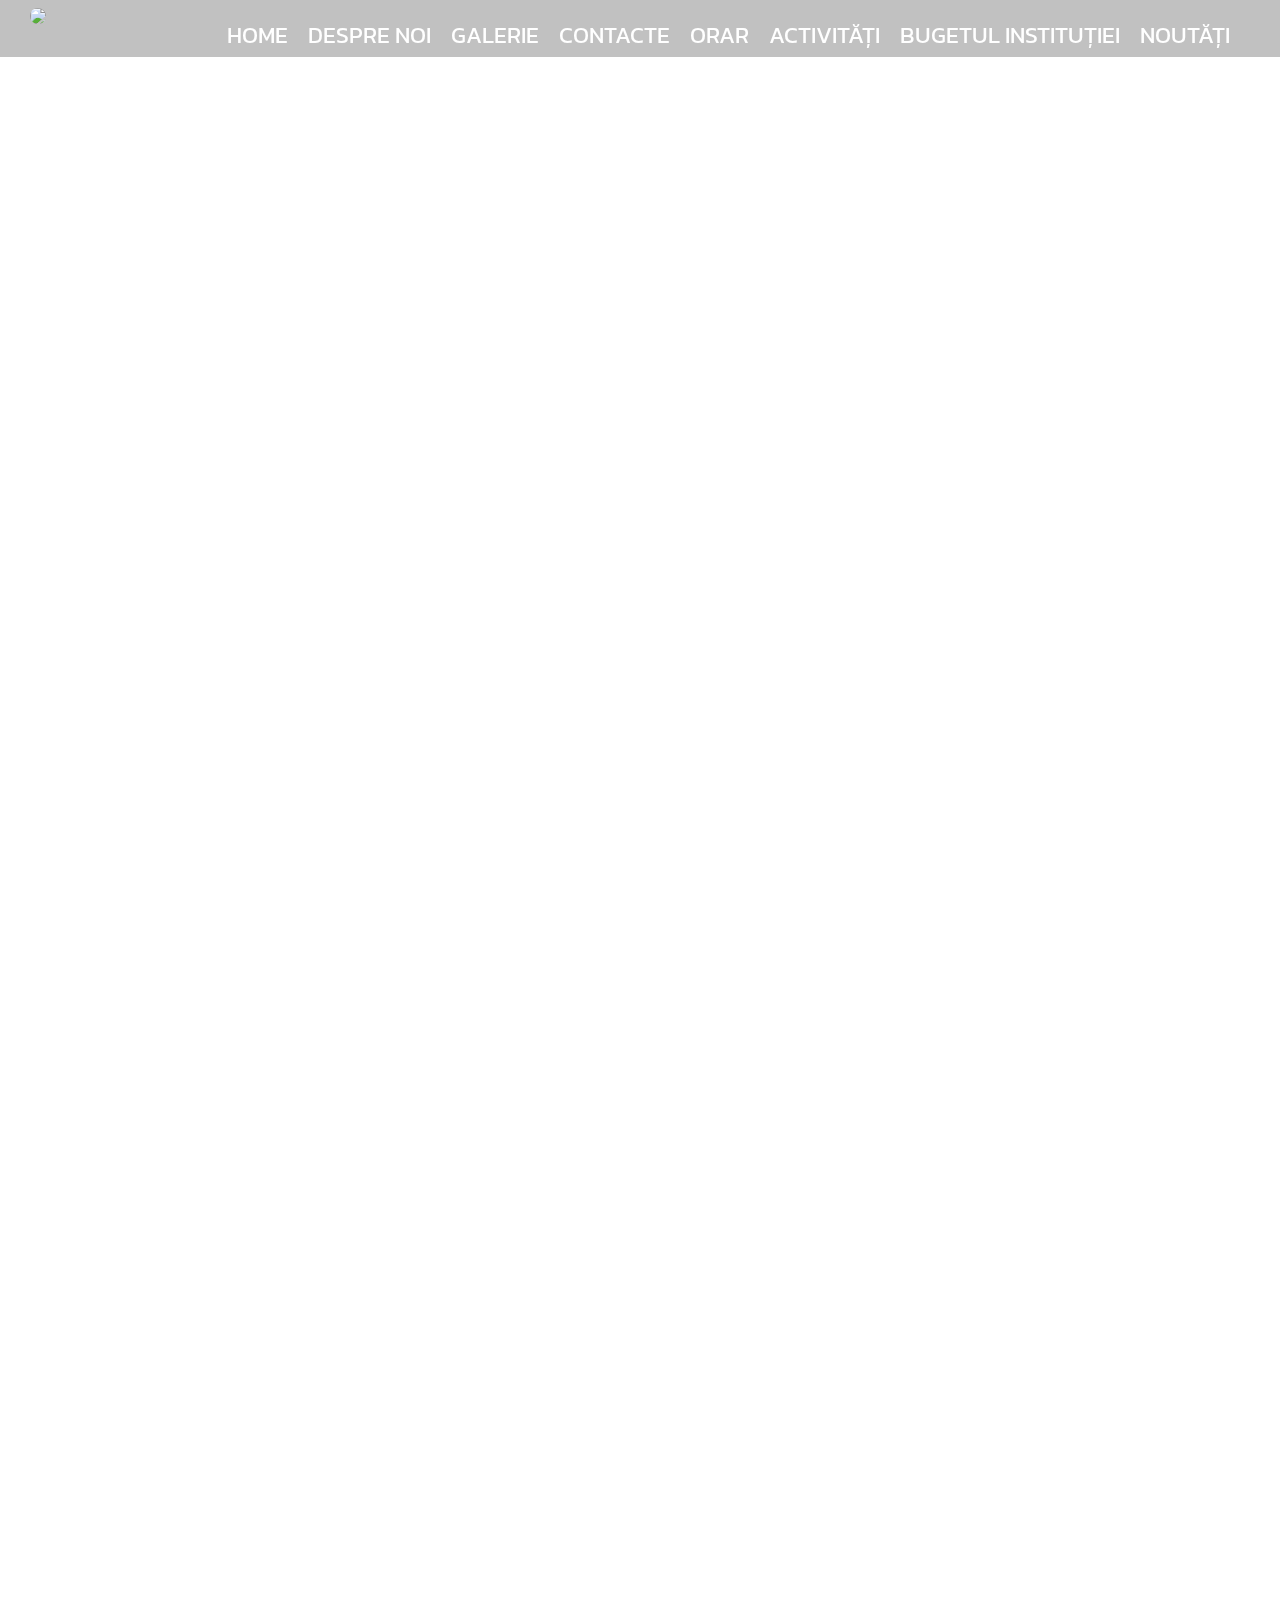
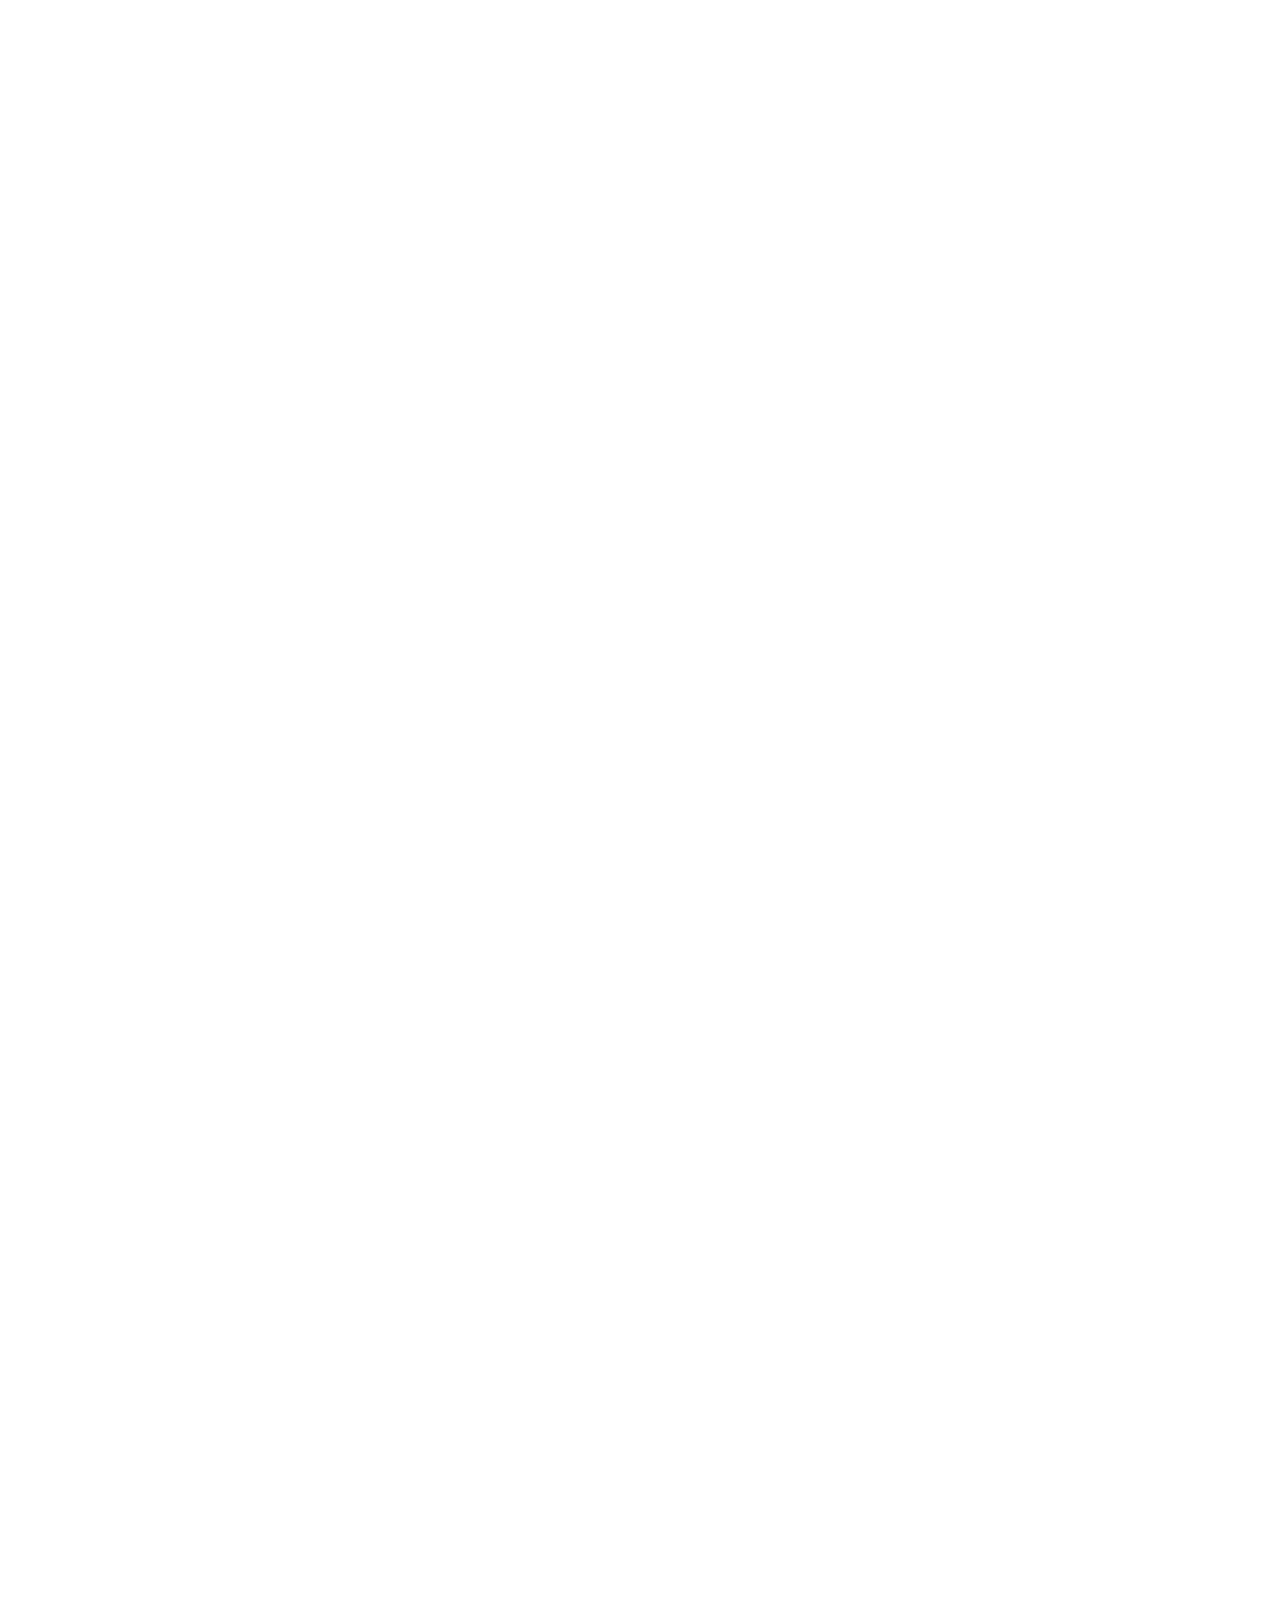
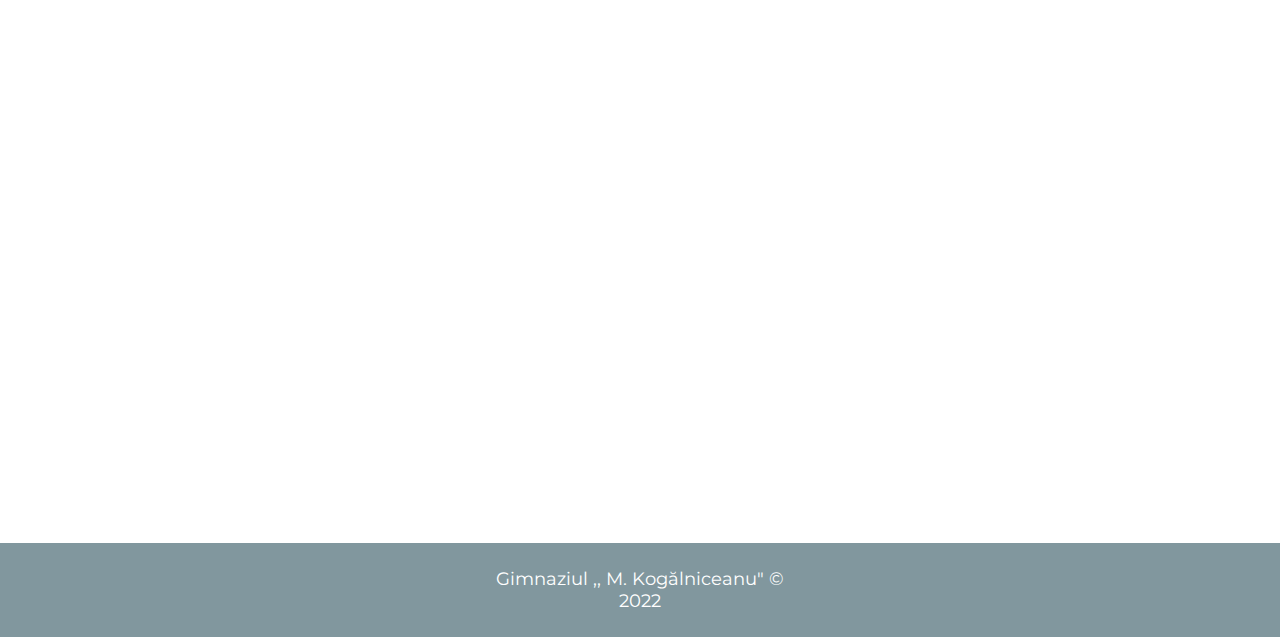
==== pages/activitati.html @ 4b9048ad "Add files via upload" ====
<!DOCTYPE html>

<head>
    <meta charset="UTF-8">
    <meta name="viewport" content="width=device-width, initial-scale=1.0">
    <title>Activități</title>

    <link rel="stylesheet" href="../css/style.css" />
    <link rel="stylesheet" href="https://cdnjs.cloudflare.com/ajax/libs/font-awesome/5.15.2/css/all.min.css" />
    <link rel="icon" href="../images/favicon.png" />

    <link rel="stylesheet" href="../css/lightbox.css" />
    <link rel="stylesheet" href="https://unpkg.com/aos@next/dist/aos.css" />


    <script type="text/javascript" src="https://cdn.jsdelivr.net/npm/emailjs-com@2/dist/email.min.js"></script>

    <script src="https://unpkg.com/aos@next/dist/aos.js" defer></script>
    <script src="../js/lightbox.js" defer>
    </script>
    <script src="../js/main.js" defer>
    </script>
    <script src="../js/slider.js" defer>
    </script>

</head>

<body>

    <header>
        <a href="../index.html">
            <img src="../images/logo.png">
        </a>

        <navbar class="nav" id="navbar">
            <a onclick="mobile()" href="../index.html">Home</a>
            <a onclick="mobile()" href="../index.html#despre">Despre noi</a>
            <a onclick="mobile()" href="../index.html#galerie">Galerie</a>
            <a onclick="mobile()" href="../index.html#contacte">Contacte</a>
            <a href="orar.html">Orar</a>
            <a onclick="mobile()" href="activitati.html">Activități</a>
            <a onclick="mobile()" href="bugetul.html">Bugetul instituției</a>
            <a href="noutati.html">Noutăți</a>

            <i onclick="mobile()" class="fa fa-bars hamburger" aria-hidden="true"></i>
        </navbar>

    </header>

    <main>

        <section id="noutati" data-aos="fade-in">



            <div class="container-noutati">
                <h1 class="centered">Activități</h1>

                <div class="noutate">
                    <h2 class="centered">Primul sunet</h2>
                    <span class="data">01/09/2022</span>

                    <img src="../images/h.jpg">
                    <img src="../images/i.jpg">
                    <img src="../images/j.jpg">
                    <img src="../images/k.jpg">
                </div>

                <div class="noutate">
                    <h2 class="centered">Ziua profesorului</h2>
                    <span class="data">05/10/2022</span>

                    <img src="../images/a.jpg">
                    <img src="../images/b.jpg">
                    <img src="../images/c.jpg">
                </div>

                <div class="noutate">
                    <h2 class="centered">Tomna de aur</h2>

                    <img src="../images/ex1.jpg">
                    <img src="../images/ex2.jpg">
                    <img src="../images/ex3.jpg">
                </div>
                <div class="noutate">
                    <h2 class="centered">Balul bobocilor</h2>

                    <img src="../images/bal.jpg">
                    <img src="../images/img4.jpg">

                </div>
                <div class="noutate">
                    <h2 class="centered">Datini, tradiții de Anul Nou</h2>
                    <img src="../images/f.JPG">
                    <img src="../images/anul1.jpg">
                    <img src="../images/anul2.jpg">
                    <img src="../images/anul3.jpg">
                    <img src="../images/g.JPG">
                    <img src="../images/anul4.jpg">
                </div>
                <div class="noutate">
                    <h2 class="centered">Ziua mărțișorului</h2>

                    <img src="../images/img2.png">
                    <img src="../images/8mart.jpg">
                    <img src="../images/8mr.jpg">
                </div>
            </div>



        </section>
    </main>

    <footer>
        <div>Gimnaziul ,, M. Kogălniceanu" ©</div>
        <div id="an">2022</div>
    </footer>

</body>

</html>
---- css/style.css ----
@import url('https://fonts.googleapis.com/css2?family=Kanit&family=Montserrat&display=swap');
:root {
    --primary: white;
    --secondary: #21ce21;
    --text: #1D1D1D;
    --sectionbg: #4c6b76b4;
}

* {
    box-sizing: border-box;
}

html {
    font-family: Montserrat;
    font-size: 18px;
}

body {
    margin: 0px;
    color: var(--text);
}

header {
    padding: 7px 50px 5px 5px;
    background-color: #86868683;
    position: fixed;
    z-index: 2;
    width: 100%;
    backdrop-filter: blur(5px);
}

header img {
    height: 50px;
    border-radius: 50%;
    margin-left: 2%;
}

a {
    text-decoration: none !important;
}

p {
    line-height: 160%;
}

.nav {
    float: right;
    padding-top: 10px;
}

.nav a {
    color: var(--primary);
    font-size: 1.3rem;
    text-transform: uppercase;
    margin-left: 15px;
    font-family: Kanit;
}

.nav a:hover {
    color: var(--secondary);
}

h1 {
    font-family: Kanit;
    font-size: 2rem;
    margin-top: 5px;
}

#intro {
    min-height: 100vh;
    background: linear-gradient(#4141413f, #4141413f), url("../images/bag.jpg");
    background-size: cover;
    color: var(--primary);
    position: relative;
}

.intro-content {
    padding-top: 22vh;
    padding-left: 8%;
}

.intro-content h1 {
    font-size: 3rem;
    margin-top: 0px;
    margin-bottom: -15px;
}

.logo {
    height: 90px;
    border-radius: 50%;
}

.custom-shape-divider-bottom-1647624294 {
    position: absolute;
    bottom: 0;
    left: 0;
    width: 100%;
    overflow: hidden;
    line-height: 0;
}

.custom-shape-divider-bottom-1647624294 svg {
    position: relative;
    display: block;
    width: calc(100% + 1.3px);
    height: 83px;
}

.custom-shape-divider-bottom-1647624294 .shape-fill {
    fill: #FFFFFF;
}

main section {
    padding: 70px 15% 35px 15%;
    position: relative;
}

.centered {
    text-align: center;
}

.intro-btn {
    display: inline-block;
    background-color: #ffffff3d;
    padding: 12px 10px;
    margin-right: 15px;
    border-radius: 4px;
    border: 2px solid #ffffff86;
    backdrop-filter: blur(5px);
    color: var(--primary);
}

.intro-btn:hover {
    filter: opacity(0.85);
}

#despre {
    min-height: 70vh;
}

#despre-btn {
    background-color: #66f05a67;
}

.p-despre {
    /* border: 2px lightgray solid;
    padding: 12px; */
    border-radius: 5px;
    background-color: #efefef;
}

.slideshow {
    width: 100%;
    height: 60vh;
    border-radius: 5px;
}

.slide {
    height: inherit;
    position: relative;
    border-radius: inherit;
}

.slide img {
    height: inherit;
    width: 100%;
    object-fit: cover;
    border-radius: inherit;
}

.slide-text {
    position: absolute;
    width: 100%;
    display: flex;
    justify-content: center;
    align-items: center;
    height: inherit;
    flex-direction: column;
    text-align: center;
    color: var(--primary);
    background: radial-gradient(#000000b7, #0000007c);
    border-radius: inherit;
    border: 2px solid var(--secondary);
    padding: 20px 12%;
    font-size: 1.05rem;
    gap: 40px;
}

.slide-text i {
    font-size: 3.5rem;
}

#despre>i,
#galerie>i {
    position: absolute;
    font-size: 2rem;
    z-index: -2;
}

.fly1 {
    top: 7%;
    left: 13%;
    animation: icon-anim1 3s 0.5s infinite;
}

.fly2 {
    bottom: 3%;
    left: 22%;
    animation: icon-anim2 3s 0.5s infinite;
}

.fly3 {
    bottom: 28%;
    left: 9%;
    animation: icon-anim1 2s 1s infinite;
}

.fly4 {
    bottom: 20%;
    right: 7%;
    animation: icon-anim2 2s 0.3s infinite;
}

.fly5 {
    top: 27%;
    right: 10%;
    animation: icon-anim1 3.5s 0.7s infinite;
}

.fly6 {
    top: 5%;
    right: 16%;
    animation: icon-anim2 2.5s 0.4s infinite;
}

.fly7 {
    bottom: 7%;
    left: 5%;
    animation: icon-anim1 2.5s 0.4s infinite;
}

.fly8 {
    top: 35%;
    left: 8%;
    animation: icon-anim2 2.7s 0.1s infinite;
}

.fly9 {
    bottom: 2%;
    right: 11%;
    animation: icon-anim1 2.8s 0.2s infinite;
}

#galerie {
    min-height: 60vh;
}

.container-galerie {
    display: flex;
    flex-wrap: wrap;
    gap: 15px;
    justify-content: center;
}

.container-galerie img {
    width: 300px;
    height: 240px;
    object-fit: cover;
    border-radius: 3px;
}

.container-galerie img:hover {
    filter: drop-shadow(0 0 4px var(--secondary));
}

.row {
    overflow: auto;
}

[class^="col-"] {
    float: left;
    padding: 0px 10px;
}

.col-50 {
    width: 50%;
}

#contacte {
    background: linear-gradient( var(--primary), var(--sectionbg));
}

.harta {
    width: 100%;
    height: 450px;
    border-radius: 3px;
}

.contacte-info a {
    color: var(--text) !important;
}

.formular-container {
    background-color: #ffffff40;
    margin-right: 30px;
    max-width: 500px;
    border-radius: 10px;
    text-align: center;
    padding: 2px 10px 20px 10px;
    margin-top: 15px;
    overflow: auto;
}

.formular-container input,
.formular-container textarea {
    font-family: inherit;
    width: 80%;
    margin-bottom: 10px;
    resize: none;
    font-size: 0.85rem;
    padding: 4px;
    border-radius: 3px;
    outline: none;
    border: 1px solid gray;
}

.formular-container input[type="button"] {
    cursor: pointer;
    width: 130px;
    float: right;
    margin-right: 10%;
}

footer {
    text-align: center;
    padding: 25px 10px;
    background-color: var(--sectionbg);
    color: var(--primary);
}

.hamburger {
    color: var(--primary);
    font-size: 1.7rem;
    cursor: pointer;
    display: none !important;
}

.container-noutati {
    /* width: 100%; daca nu aveti pagina pe FB */
    width: calc(100% - 1px);
    float: left;
}

.fb-desktop {
    float: right;
    margin-top: 90px;
}

.fb-mobile {
    display: none;
}

#noutati {
    overflow: auto;
    min-height: 95vh;
    padding-right: 8%;
}

.noutate {
    border: 2px solid lightgray;
    border-radius: 5px;
    box-shadow: rgba(149, 157, 165, 0.2) 0px 8px 24px;
    position: relative;
    padding: 0px 15px 10px 15px;
    overflow: auto;
    margin-bottom: 15px;
}

.data {
    position: absolute;
    top: 5px;
    right: 15px;
    font-size: 0.8rem;
}

.noutate img {
    width: 32%;
    float: left;
    margin-left: 3px;
    margin-right: 12px;
    border-radius: 3px;
    box-shadow: rgba(149, 157, 165, 0.2) 0px 8px 24px;
}

.noutate p {
    font-size: 0.9rem;
}

#orar {
    min-height: 95vh;
}

.orar-details {
    border: 2px solid lightgray;
    padding: 15px;
    max-width: 1000px;
    margin: 0 auto;
}

.orar-details summary {
    font-weight: bold;
    cursor: pointer;
}

.orar-details img {
    width: inherit;
    height: inherit;
    object-fit: cover;
}

.orar-imagini {
    border-top: 2px solid lightgray;
    margin-top: 10px;
    display: flex;
    gap: 15px;
    flex-wrap: wrap;
    justify-content: space-evenly;
}

.orar-imagini a {
    position: relative;
    height: 220px;
    width: 220px;
    top: 10px;
}

.clasa {
    position: absolute;
    color: var(--primary);
    font-size: 2rem;
    display: flex;
    justify-content: center;
    align-items: center;
    width: 100%;
    height: inherit;
    background-color: #00000071;
}

#categorii a {
    display: block;
}

@keyframes icon-anim1 {
    0% {
        transform: scale(1) rotate(0deg);
    }
    40% {
        transform: scale(1.15) rotate(30deg);
    }
    70% {
        transform: rotate(-30deg);
    }
    100% {
        transform: scale(1) rotate(0deg);
    }
}

@keyframes icon-anim2 {
    0% {
        transform: translateX(0) scale(1);
    }
    50% {
        transform: translateX(5px) scale(1.1);
    }
    75% {
        transform: translateX(-5px) scale(1.2);
    }
    100% {
        transform: translateX(0) scale(1);
    }
}

@media (max-width: 1300px) {
    main section {
        padding-left: 10%;
        padding-right: 10%;
    }
    .noutate img {
        width: 40%;
    }
}

@media (max-width: 1000px) {
    .noutate img {
        float: none;
        max-height: 240px;
        display: block;
        margin: 0 auto;
    }
}

@media (max-width: 780px) {
    html {
        font-size: 16px;
    }
    main section {
        padding-left: 10px;
        padding-right: 10px;
    }
    .intro-content h1 {
        font-size: 2.4rem;
    }
    .slideshow {
        height: 50vh;
    }
    .container-galerie img {
        width: 160px;
        height: 140px;
    }
    [class^="col-"] {
        width: 100%;
    }
    .formular-container {
        width: 100%;
        margin-bottom: 15px;
        max-width: none;
    }
    .hamburger {
        display: inline-block !important;
        position: absolute;
        top: 20px;
        right: 25px;
    }
    .nav {
        float: none;
    }
    .nav a {
        display: none;
    }
    .nav.mobile a {
        display: block;
        text-align: center;
        margin-bottom: 10px;
    }
    #intro {
        background-position: 70%;
    }
    #noutati {
        padding-right: 10px;
    }
    .fb-desktop {
        display: none;
    }
    .fb-mobile {
        display: block;
        text-align: center;
        margin-top: 30px;
    }
    .container-noutati {
        width: 100%;
        float: none;
    }
    .orar-imagini a {
        width: 95px;
        height: 95px;
    }
}
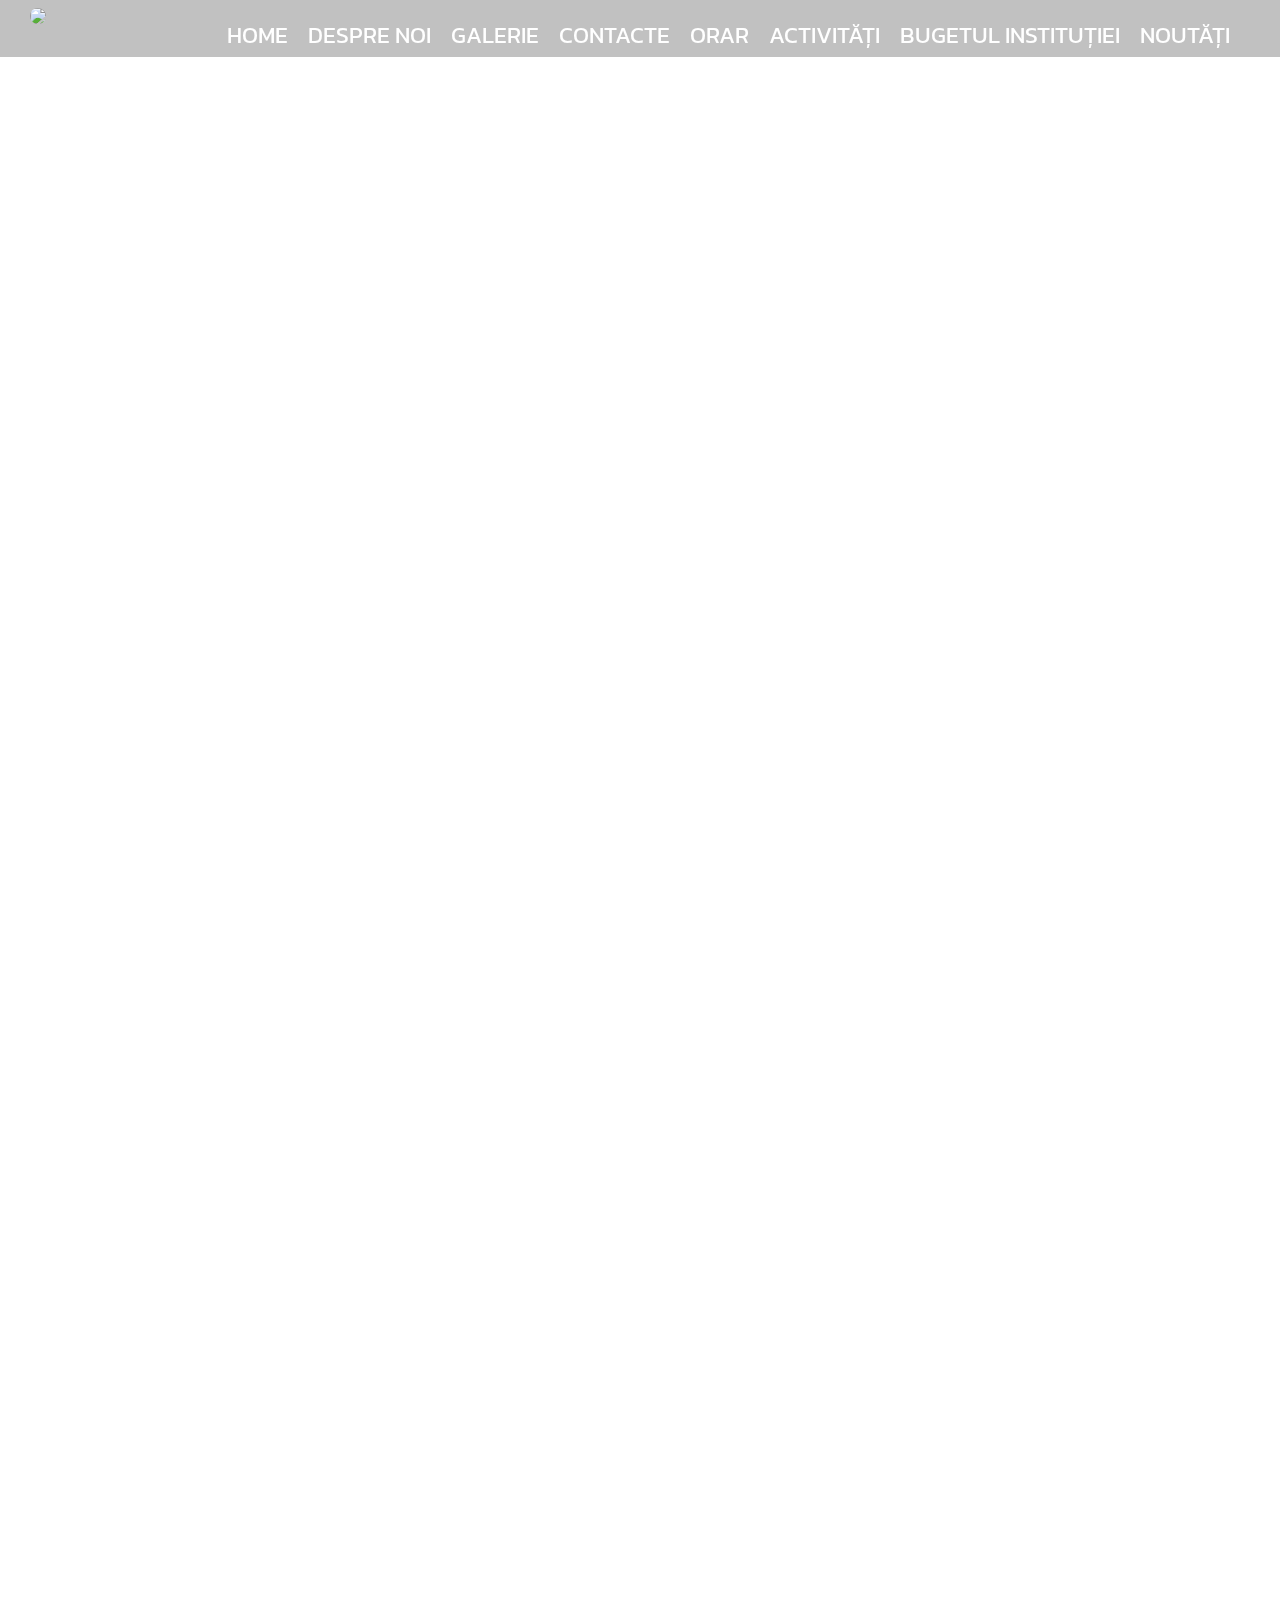
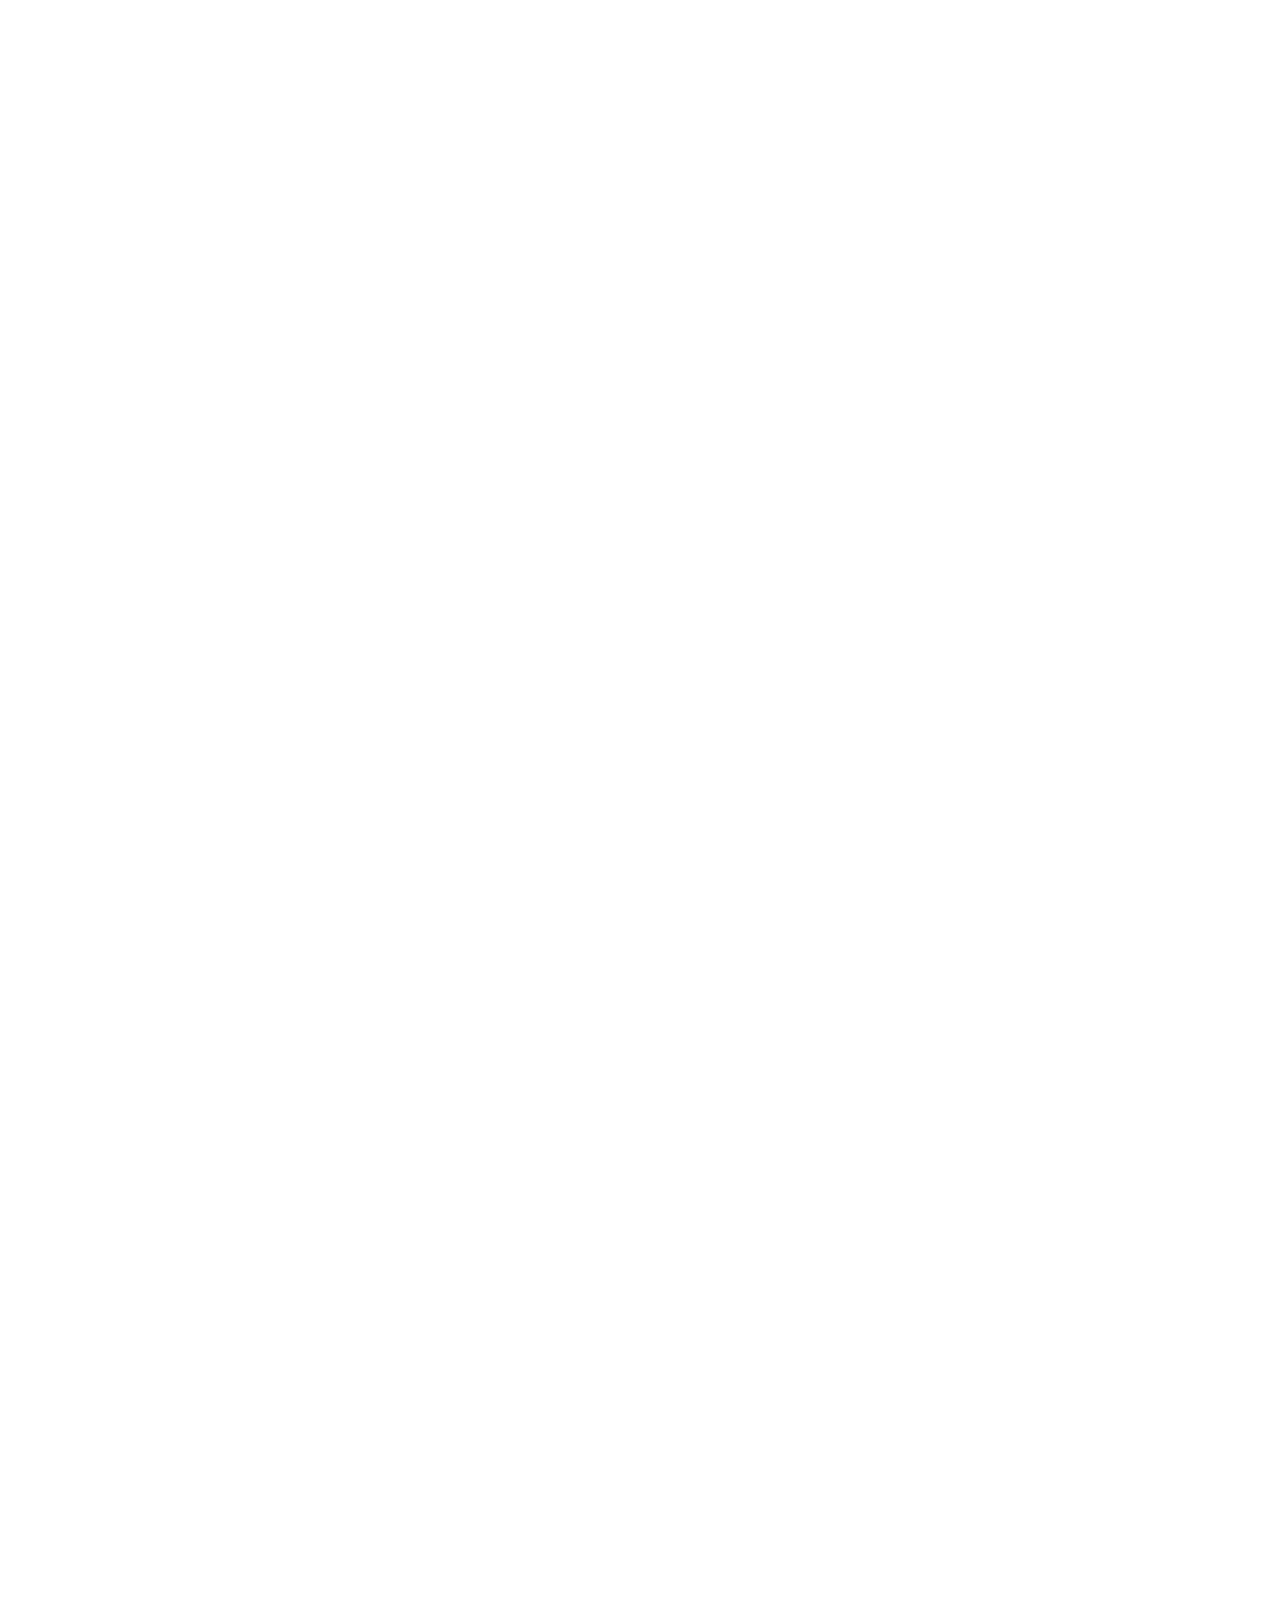
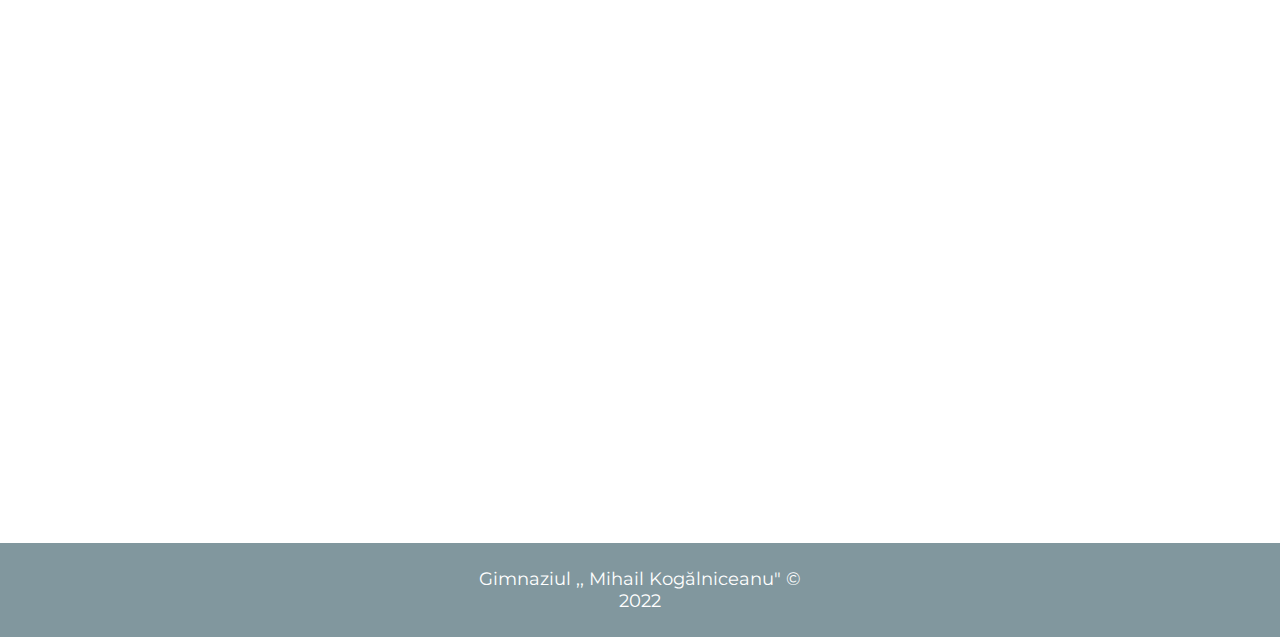
==== commit ddceab81: "Update activitati.html" ====
--- a/pages/activitati.html
+++ b/pages/activitati.html
@@ -113,10 +113,10 @@
     </main>
 
     <footer>
-        <div>Gimnaziul ,, M. Kogălniceanu" ©</div>
+        <div>Gimnaziul ,, Mihail Kogălniceanu" ©</div>
         <div id="an">2022</div>
     </footer>
 
 </body>
 
-</html>+</html>
